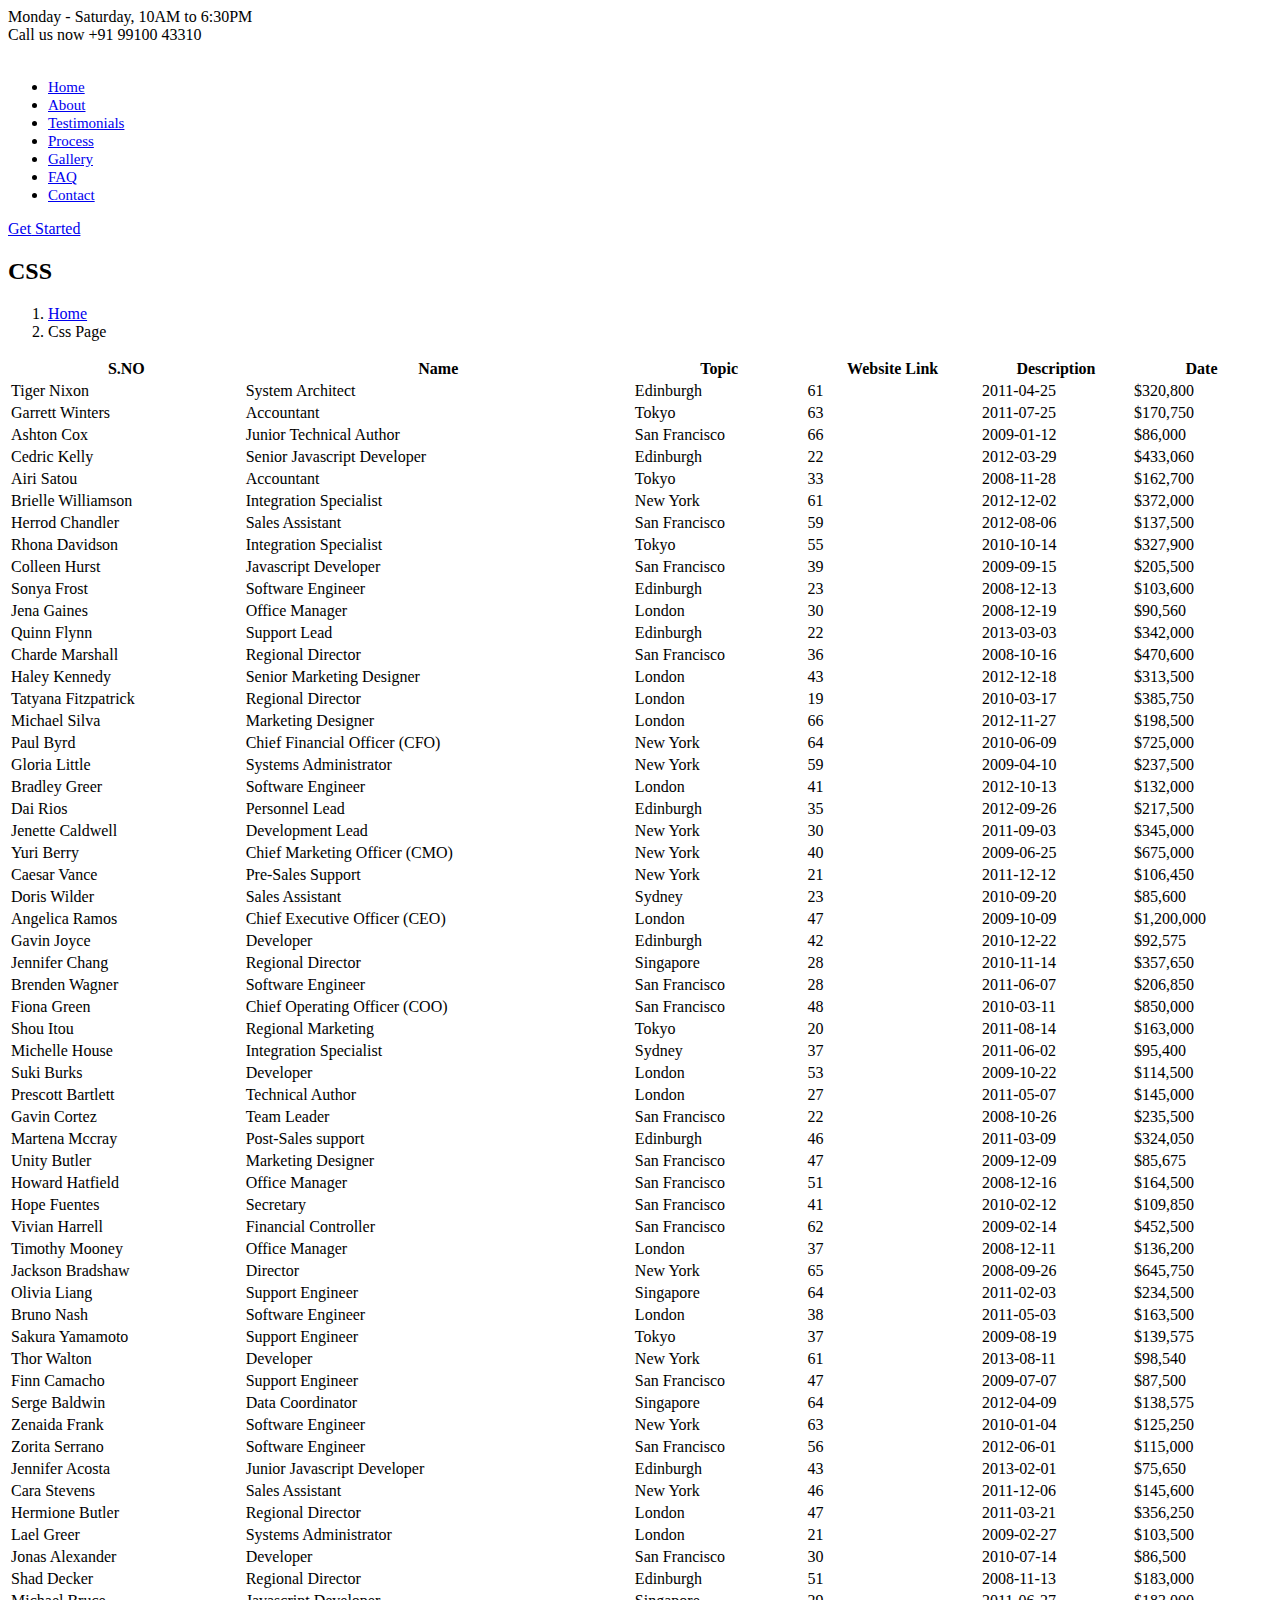
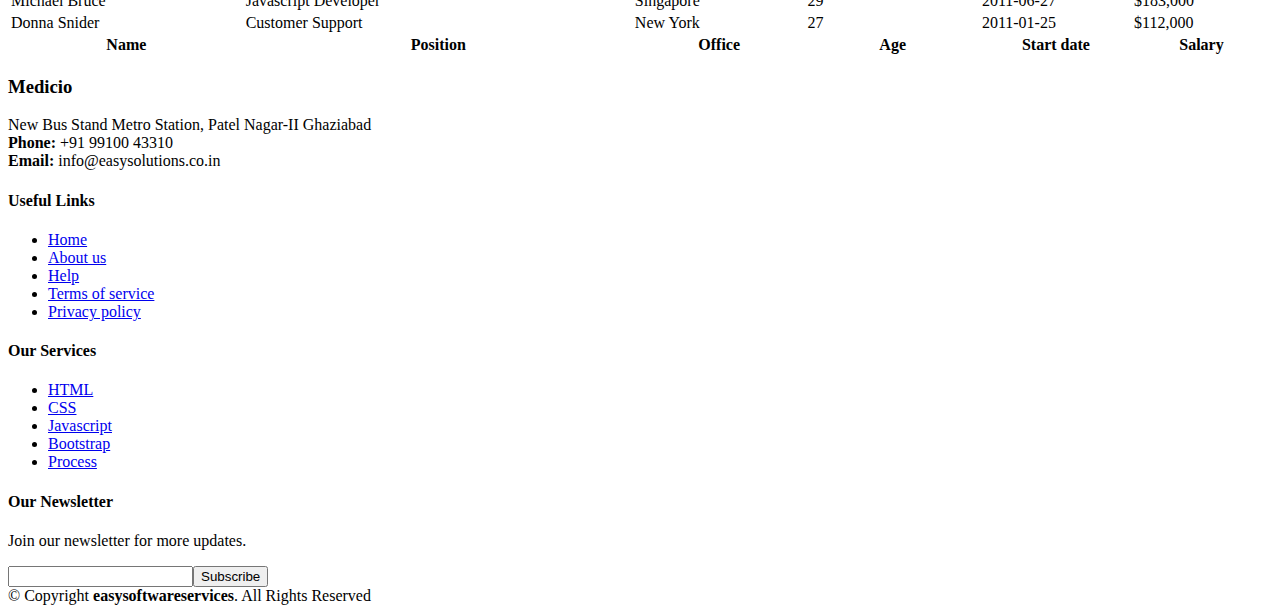
==== css.html @ efdacfd5 "Add files via upload" ====
<!DOCTYPE html>
<html lang="en">

<head>
  <meta charset="utf-8">
  <meta content="width=device-width, initial-scale=1.0" name="viewport">

  <title>LEARNING WEBSITE</title>
  <meta content="" name="description">
  <meta content="" name="keywords">

  <!-- Favicons -->
  <link href="assets/img/logo.jpg" rel="icon">
  <link href="assets/img/apple-touch-icon.png" rel="apple-touch-icon">

  <!-- Google Fonts -->
  <link href="https://fonts.googleapis.com/css?family=Open+Sans:300,300i,400,400i,600,600i,700,700i|Roboto:300,300i,400,400i,500,500i,600,600i,700,700i|Poppins:300,300i,400,400i,500,500i,600,600i,700,700i" rel="stylesheet">

  <!-- Vendor CSS Files -->
  <link rel="stylesheet" type="text/css" href="https://cdn.datatables.net/1.13.5/css/jquery.dataTables.min.css">
  <link href="assets/vendor/fontawesome-free/css/all.min.css" rel="stylesheet">
  <link href="assets/vendor/animate.css/animate.min.css" rel="stylesheet">
  <link href="assets/vendor/aos/aos.css" rel="stylesheet">
  <link href="assets/vendor/bootstrap/css/bootstrap.min.css" rel="stylesheet">
  <link href="assets/vendor/bootstrap-icons/bootstrap-icons.css" rel="stylesheet">
  <link href="assets/vendor/boxicons/css/boxicons.min.css" rel="stylesheet">
  <link href="assets/vendor/glightbox/css/glightbox.min.css" rel="stylesheet">
  <link href="assets/vendor/swiper/swiper-bundle.min.css" rel="stylesheet">

  <!-- Template Main CSS File -->
  <link href="assets/css/style.css" rel="stylesheet">

  <!-- =======================================================
  * Template Name: Medicio
  * Updated: May 30 2023 with Bootstrap v5.3.0
  * Template URL: https://bootstrapmade.com/medicio-free-bootstrap-theme/
  * Author: BootstrapMade.com
  * License: https://bootstrapmade.com/license/
  ======================================================== -->
  <script src="https://code.jquery.com/jquery-3.7.0.js"></script>
  <script src="https://cdn.datatables.net/1.13.5/js/jquery.dataTables.min.js"></script>
  
</head>

<body>

  <!-- ======= Top Bar ======= -->
  <div id="topbar" class="d-flex align-items-center fixed-top">
    <div class="container d-flex align-items-center justify-content-center justify-content-md-between">
      <div class="align-items-center d-none d-md-flex">
        <i class="bi bi-clock"></i> Monday - Saturday, 10AM to 6:30PM
      </div>
      <div class="d-flex align-items-center">
        <i class="bi bi-phone"></i> Call us now +91 99100 43310
      </div>
    </div>
  </div>

  <!-- ======= Header ======= -->
  <header id="header" class="fixed-top">
    <div class="container d-flex align-items-center">

      <a href="index.html" class="logo me-auto"><img src="assets/img/logo.jpg" alt=""></a>
      <!-- Uncomment below if you prefer to use an image logo -->
      <!-- <h1 class="logo me-auto"><a href="index.html">Medicio</a></h1> -->

      <nav id="navbar" class="navbar order-last order-lg-0">
         <ul>
          <li><a class="nav-link scrollto " href="#hero" style="font-size: 15px;">Home</a></li>
          <li><a class="nav-link scrollto" href="#about"style="font-size: 15px;">About</a></li>         
          <li><a class="nav-link scrollto" href="#services"style="font-size: 15px;">Testimonials</a></li>
           <li><a class="nav-link scrollto" href="process.html"style="font-size: 15px;">Process</a></li>
          <li><a class="nav-link scrollto" href="#services"style="font-size: 15px;">Gallery</a></li>
          <li><a class="nav-link scrollto" href="#services"style="font-size: 15px;">FAQ</a></li>
          <!-- <li class="dropdown"><a href="#"><span>Drop Down</span> <i class="bi bi-chevron-down"></i></a>
            <ul>
              <li><a href="#">Drop Down 1</a></li>
              <li class="dropdown"><a href="#"><span>Deep Drop Down</span> <i class="bi bi-chevron-right"></i></a>
                <ul>
                  <li><a href="#">Deep Drop Down 1</a></li>
                  <li><a href="#">Deep Drop Down 2</a></li>
                  <li><a href="#">Deep Drop Down 3</a></li>
                  <li><a href="#">Deep Drop Down 4</a></li>
                  <li><a href="#">Deep Drop Down 5</a></li>
                </ul>
              </li> 
              <li><a href="#">Drop Down 2</a></li>
              <li><a href="#">Drop Down 3</a></li>
              <li><a href="#">Drop Down 4</a></li>
            </ul>
          </li>-->
          <li><a class="nav-link scrollto" href="#contact"style="font-size: 15px;">Contact</a></li>
        </ul>
        <i class="bi bi-list mobile-nav-toggle"></i>
      </nav><!-- .navbar -->

      <a href="#appointment" class="appointment-btn scrollto"><span class="d-none d-md-inline">Get</span> Started</a>

    </div>
  </header><!-- End Header -->


  <main id="main">

    <!-- ======= Breadcrumbs Section ======= -->
    <section class="breadcrumbs">
      <div class="container">

        <div class="d-flex justify-content-between align-items-center">
          <h2>CSS</h2>
          <ol>
            <li><a href="index.html">Home</a></li>
            <li>Css Page</li>
          </ol>
        </div>

      </div>
    </section><!-- End Breadcrumbs Section -->

    <section class="inner-page" style="background: url(./assets/img/departments-2.jpg);">
      <div class="container table-decoration">
        <p>
        <table id="example" class="display" style="width:100%;background: #fff;">
        <thead>
             <tr>
                <th>S.NO</th>
                <th>Name</th>
                <th>Topic</th>
                <th>Website Link</th>
                <th>Description</th>
                <th>Date</th>
            </tr>
        </thead>
        <tbody>
            <tr>
                <td>Tiger Nixon</td>
                <td>System Architect</td>
                <td>Edinburgh</td>
                <td>61</td>
                <td>2011-04-25</td>
                <td>$320,800</td>
            </tr>
            <tr>
                <td>Garrett Winters</td>
                <td>Accountant</td>
                <td>Tokyo</td>
                <td>63</td>
                <td>2011-07-25</td>
                <td>$170,750</td>
            </tr>
            <tr>
                <td>Ashton Cox</td>
                <td>Junior Technical Author</td>
                <td>San Francisco</td>
                <td>66</td>
                <td>2009-01-12</td>
                <td>$86,000</td>
            </tr>
            <tr>
                <td>Cedric Kelly</td>
                <td>Senior Javascript Developer</td>
                <td>Edinburgh</td>
                <td>22</td>
                <td>2012-03-29</td>
                <td>$433,060</td>
            </tr>
            <tr>
                <td>Airi Satou</td>
                <td>Accountant</td>
                <td>Tokyo</td>
                <td>33</td>
                <td>2008-11-28</td>
                <td>$162,700</td>
            </tr>
            <tr>
                <td>Brielle Williamson</td>
                <td>Integration Specialist</td>
                <td>New York</td>
                <td>61</td>
                <td>2012-12-02</td>
                <td>$372,000</td>
            </tr>
            <tr>
                <td>Herrod Chandler</td>
                <td>Sales Assistant</td>
                <td>San Francisco</td>
                <td>59</td>
                <td>2012-08-06</td>
                <td>$137,500</td>
            </tr>
            <tr>
                <td>Rhona Davidson</td>
                <td>Integration Specialist</td>
                <td>Tokyo</td>
                <td>55</td>
                <td>2010-10-14</td>
                <td>$327,900</td>
            </tr>
            <tr>
                <td>Colleen Hurst</td>
                <td>Javascript Developer</td>
                <td>San Francisco</td>
                <td>39</td>
                <td>2009-09-15</td>
                <td>$205,500</td>
            </tr>
            <tr>
                <td>Sonya Frost</td>
                <td>Software Engineer</td>
                <td>Edinburgh</td>
                <td>23</td>
                <td>2008-12-13</td>
                <td>$103,600</td>
            </tr>
            <tr>
                <td>Jena Gaines</td>
                <td>Office Manager</td>
                <td>London</td>
                <td>30</td>
                <td>2008-12-19</td>
                <td>$90,560</td>
            </tr>
            <tr>
                <td>Quinn Flynn</td>
                <td>Support Lead</td>
                <td>Edinburgh</td>
                <td>22</td>
                <td>2013-03-03</td>
                <td>$342,000</td>
            </tr>
            <tr>
                <td>Charde Marshall</td>
                <td>Regional Director</td>
                <td>San Francisco</td>
                <td>36</td>
                <td>2008-10-16</td>
                <td>$470,600</td>
            </tr>
            <tr>
                <td>Haley Kennedy</td>
                <td>Senior Marketing Designer</td>
                <td>London</td>
                <td>43</td>
                <td>2012-12-18</td>
                <td>$313,500</td>
            </tr>
            <tr>
                <td>Tatyana Fitzpatrick</td>
                <td>Regional Director</td>
                <td>London</td>
                <td>19</td>
                <td>2010-03-17</td>
                <td>$385,750</td>
            </tr>
            <tr>
                <td>Michael Silva</td>
                <td>Marketing Designer</td>
                <td>London</td>
                <td>66</td>
                <td>2012-11-27</td>
                <td>$198,500</td>
            </tr>
            <tr>
                <td>Paul Byrd</td>
                <td>Chief Financial Officer (CFO)</td>
                <td>New York</td>
                <td>64</td>
                <td>2010-06-09</td>
                <td>$725,000</td>
            </tr>
            <tr>
                <td>Gloria Little</td>
                <td>Systems Administrator</td>
                <td>New York</td>
                <td>59</td>
                <td>2009-04-10</td>
                <td>$237,500</td>
            </tr>
            <tr>
                <td>Bradley Greer</td>
                <td>Software Engineer</td>
                <td>London</td>
                <td>41</td>
                <td>2012-10-13</td>
                <td>$132,000</td>
            </tr>
            <tr>
                <td>Dai Rios</td>
                <td>Personnel Lead</td>
                <td>Edinburgh</td>
                <td>35</td>
                <td>2012-09-26</td>
                <td>$217,500</td>
            </tr>
            <tr>
                <td>Jenette Caldwell</td>
                <td>Development Lead</td>
                <td>New York</td>
                <td>30</td>
                <td>2011-09-03</td>
                <td>$345,000</td>
            </tr>
            <tr>
                <td>Yuri Berry</td>
                <td>Chief Marketing Officer (CMO)</td>
                <td>New York</td>
                <td>40</td>
                <td>2009-06-25</td>
                <td>$675,000</td>
            </tr>
            <tr>
                <td>Caesar Vance</td>
                <td>Pre-Sales Support</td>
                <td>New York</td>
                <td>21</td>
                <td>2011-12-12</td>
                <td>$106,450</td>
            </tr>
            <tr>
                <td>Doris Wilder</td>
                <td>Sales Assistant</td>
                <td>Sydney</td>
                <td>23</td>
                <td>2010-09-20</td>
                <td>$85,600</td>
            </tr>
            <tr>
                <td>Angelica Ramos</td>
                <td>Chief Executive Officer (CEO)</td>
                <td>London</td>
                <td>47</td>
                <td>2009-10-09</td>
                <td>$1,200,000</td>
            </tr>
            <tr>
                <td>Gavin Joyce</td>
                <td>Developer</td>
                <td>Edinburgh</td>
                <td>42</td>
                <td>2010-12-22</td>
                <td>$92,575</td>
            </tr>
            <tr>
                <td>Jennifer Chang</td>
                <td>Regional Director</td>
                <td>Singapore</td>
                <td>28</td>
                <td>2010-11-14</td>
                <td>$357,650</td>
            </tr>
            <tr>
                <td>Brenden Wagner</td>
                <td>Software Engineer</td>
                <td>San Francisco</td>
                <td>28</td>
                <td>2011-06-07</td>
                <td>$206,850</td>
            </tr>
            <tr>
                <td>Fiona Green</td>
                <td>Chief Operating Officer (COO)</td>
                <td>San Francisco</td>
                <td>48</td>
                <td>2010-03-11</td>
                <td>$850,000</td>
            </tr>
            <tr>
                <td>Shou Itou</td>
                <td>Regional Marketing</td>
                <td>Tokyo</td>
                <td>20</td>
                <td>2011-08-14</td>
                <td>$163,000</td>
            </tr>
            <tr>
                <td>Michelle House</td>
                <td>Integration Specialist</td>
                <td>Sydney</td>
                <td>37</td>
                <td>2011-06-02</td>
                <td>$95,400</td>
            </tr>
            <tr>
                <td>Suki Burks</td>
                <td>Developer</td>
                <td>London</td>
                <td>53</td>
                <td>2009-10-22</td>
                <td>$114,500</td>
            </tr>
            <tr>
                <td>Prescott Bartlett</td>
                <td>Technical Author</td>
                <td>London</td>
                <td>27</td>
                <td>2011-05-07</td>
                <td>$145,000</td>
            </tr>
            <tr>
                <td>Gavin Cortez</td>
                <td>Team Leader</td>
                <td>San Francisco</td>
                <td>22</td>
                <td>2008-10-26</td>
                <td>$235,500</td>
            </tr>
            <tr>
                <td>Martena Mccray</td>
                <td>Post-Sales support</td>
                <td>Edinburgh</td>
                <td>46</td>
                <td>2011-03-09</td>
                <td>$324,050</td>
            </tr>
            <tr>
                <td>Unity Butler</td>
                <td>Marketing Designer</td>
                <td>San Francisco</td>
                <td>47</td>
                <td>2009-12-09</td>
                <td>$85,675</td>
            </tr>
            <tr>
                <td>Howard Hatfield</td>
                <td>Office Manager</td>
                <td>San Francisco</td>
                <td>51</td>
                <td>2008-12-16</td>
                <td>$164,500</td>
            </tr>
            <tr>
                <td>Hope Fuentes</td>
                <td>Secretary</td>
                <td>San Francisco</td>
                <td>41</td>
                <td>2010-02-12</td>
                <td>$109,850</td>
            </tr>
            <tr>
                <td>Vivian Harrell</td>
                <td>Financial Controller</td>
                <td>San Francisco</td>
                <td>62</td>
                <td>2009-02-14</td>
                <td>$452,500</td>
            </tr>
            <tr>
                <td>Timothy Mooney</td>
                <td>Office Manager</td>
                <td>London</td>
                <td>37</td>
                <td>2008-12-11</td>
                <td>$136,200</td>
            </tr>
            <tr>
                <td>Jackson Bradshaw</td>
                <td>Director</td>
                <td>New York</td>
                <td>65</td>
                <td>2008-09-26</td>
                <td>$645,750</td>
            </tr>
            <tr>
                <td>Olivia Liang</td>
                <td>Support Engineer</td>
                <td>Singapore</td>
                <td>64</td>
                <td>2011-02-03</td>
                <td>$234,500</td>
            </tr>
            <tr>
                <td>Bruno Nash</td>
                <td>Software Engineer</td>
                <td>London</td>
                <td>38</td>
                <td>2011-05-03</td>
                <td>$163,500</td>
            </tr>
            <tr>
                <td>Sakura Yamamoto</td>
                <td>Support Engineer</td>
                <td>Tokyo</td>
                <td>37</td>
                <td>2009-08-19</td>
                <td>$139,575</td>
            </tr>
            <tr>
                <td>Thor Walton</td>
                <td>Developer</td>
                <td>New York</td>
                <td>61</td>
                <td>2013-08-11</td>
                <td>$98,540</td>
            </tr>
            <tr>
                <td>Finn Camacho</td>
                <td>Support Engineer</td>
                <td>San Francisco</td>
                <td>47</td>
                <td>2009-07-07</td>
                <td>$87,500</td>
            </tr>
            <tr>
                <td>Serge Baldwin</td>
                <td>Data Coordinator</td>
                <td>Singapore</td>
                <td>64</td>
                <td>2012-04-09</td>
                <td>$138,575</td>
            </tr>
            <tr>
                <td>Zenaida Frank</td>
                <td>Software Engineer</td>
                <td>New York</td>
                <td>63</td>
                <td>2010-01-04</td>
                <td>$125,250</td>
            </tr>
            <tr>
                <td>Zorita Serrano</td>
                <td>Software Engineer</td>
                <td>San Francisco</td>
                <td>56</td>
                <td>2012-06-01</td>
                <td>$115,000</td>
            </tr>
            <tr>
                <td>Jennifer Acosta</td>
                <td>Junior Javascript Developer</td>
                <td>Edinburgh</td>
                <td>43</td>
                <td>2013-02-01</td>
                <td>$75,650</td>
            </tr>
            <tr>
                <td>Cara Stevens</td>
                <td>Sales Assistant</td>
                <td>New York</td>
                <td>46</td>
                <td>2011-12-06</td>
                <td>$145,600</td>
            </tr>
            <tr>
                <td>Hermione Butler</td>
                <td>Regional Director</td>
                <td>London</td>
                <td>47</td>
                <td>2011-03-21</td>
                <td>$356,250</td>
            </tr>
            <tr>
                <td>Lael Greer</td>
                <td>Systems Administrator</td>
                <td>London</td>
                <td>21</td>
                <td>2009-02-27</td>
                <td>$103,500</td>
            </tr>
            <tr>
                <td>Jonas Alexander</td>
                <td>Developer</td>
                <td>San Francisco</td>
                <td>30</td>
                <td>2010-07-14</td>
                <td>$86,500</td>
            </tr>
            <tr>
                <td>Shad Decker</td>
                <td>Regional Director</td>
                <td>Edinburgh</td>
                <td>51</td>
                <td>2008-11-13</td>
                <td>$183,000</td>
            </tr>
            <tr>
                <td>Michael Bruce</td>
                <td>Javascript Developer</td>
                <td>Singapore</td>
                <td>29</td>
                <td>2011-06-27</td>
                <td>$183,000</td>
            </tr>
            <tr>
                <td>Donna Snider</td>
                <td>Customer Support</td>
                <td>New York</td>
                <td>27</td>
                <td>2011-01-25</td>
                <td>$112,000</td>
            </tr>
        </tbody>
        <tfoot>
            <tr>
                <th>Name</th>
                <th>Position</th>
                <th>Office</th>
                <th>Age</th>
                <th>Start date</th>
                <th>Salary</th>
            </tr>
        </tfoot>
    </table>
        </p>
      </div>
    </section>

  </main><!-- End #main -->



  
  <!-- ======= Footer ======= -->
  <footer id="footer">
    <div class="footer-top">
      <div class="container">
        <div class="row">

          <div class="col-lg-3 col-md-6">
            <div class="footer-info">
              <h3>Medicio</h3>
              <p>
               New Bus Stand Metro Station,
      Patel Nagar-II Ghaziabad<br>
                <strong>Phone:</strong> +91 99100 43310<br>
                <strong>Email:</strong> info@easysolutions.co.in<br>
              </p>
              <div class="social-links mt-3">
                <a href="#" class="facebook"><i class="bx bxl-facebook"></i></a>
                <a href="#" class="instagram"><i class="bx bxl-instagram"></i></a>
              </div>
            </div>
          </div>

          <div class="col-lg-2 col-md-6 footer-links">
            <h4>Useful Links</h4>
            <ul>
              <li><i class="bx bx-chevron-right"></i> <a href="#">Home</a></li>
              <li><i class="bx bx-chevron-right"></i> <a href="#">About us</a></li>
              <li><i class="bx bx-chevron-right"></i> <a href="#">Help</a></li>
              <li><i class="bx bx-chevron-right"></i> <a href="#">Terms of service</a></li>
              <li><i class="bx bx-chevron-right"></i> <a href="#">Privacy policy</a></li>
            </ul>
          </div>

          <div class="col-lg-3 col-md-6 footer-links">
            <h4>Our Services</h4>
            <ul>
              <li><i class="bx bx-chevron-right"></i> <a href="#">HTML</a></li>
              <li><i class="bx bx-chevron-right"></i> <a href="#">CSS</a></li>
              <li><i class="bx bx-chevron-right"></i> <a href="#">Javascript</a></li>
              <li><i class="bx bx-chevron-right"></i> <a href="#">Bootstrap</a></li>
              <li><i class="bx bx-chevron-right"></i> <a href="#">Process</a></li>
            </ul>
          </div>

          <div class="col-lg-4 col-md-6 footer-newsletter">
            <h4>Our Newsletter</h4>
            <p>Join our newsletter for more updates.</p>
            <form action="" method="post">
              <input type="email" name="email"><input type="submit" value="Subscribe">
            </form>

          </div>

        </div>
      </div>
    </div>

    <div class="container">
      <div class="copyright">
        &copy; Copyright <strong><span>easysoftwareservices</span></strong>. All Rights Reserved
      </div>
      
    </div>
  </footer><!-- End Footer -->

  <div id="preloader"></div>
  <a href="#" class="back-to-top d-flex align-items-center justify-content-center"><i class="bi bi-arrow-up-short"></i></a>

  <!-- Vendor JS Files -->
  <script src="assets/vendor/purecounter/purecounter_vanilla.js"></script>
  <script src="assets/vendor/aos/aos.js"></script>
  <script src="assets/vendor/bootstrap/js/bootstrap.bundle.min.js"></script>
  <script src="assets/vendor/glightbox/js/glightbox.min.js"></script>
  <script src="assets/vendor/swiper/swiper-bundle.min.js"></script>
  <script src="assets/vendor/php-email-form/validate.js"></script>

  <!-- Template Main JS File -->
  <script src="assets/js/main.js"></script>

</body>

</html>
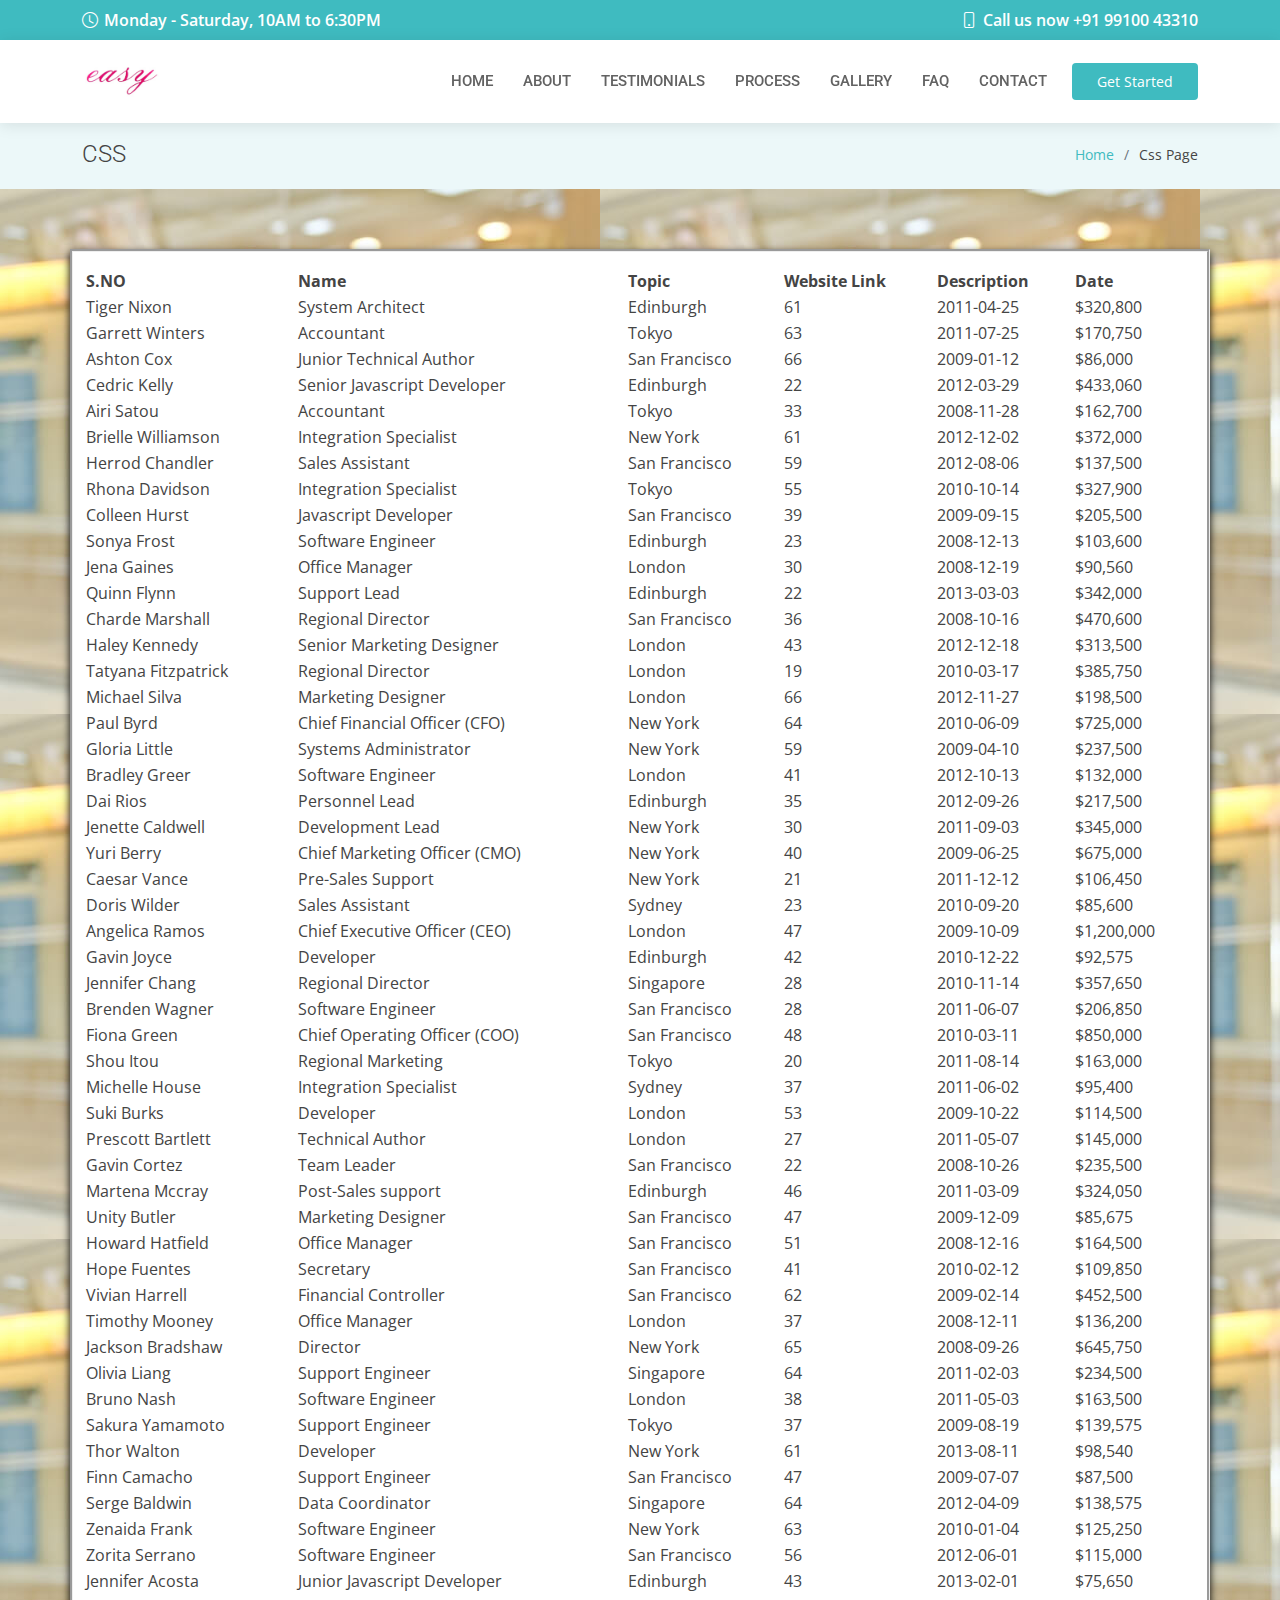
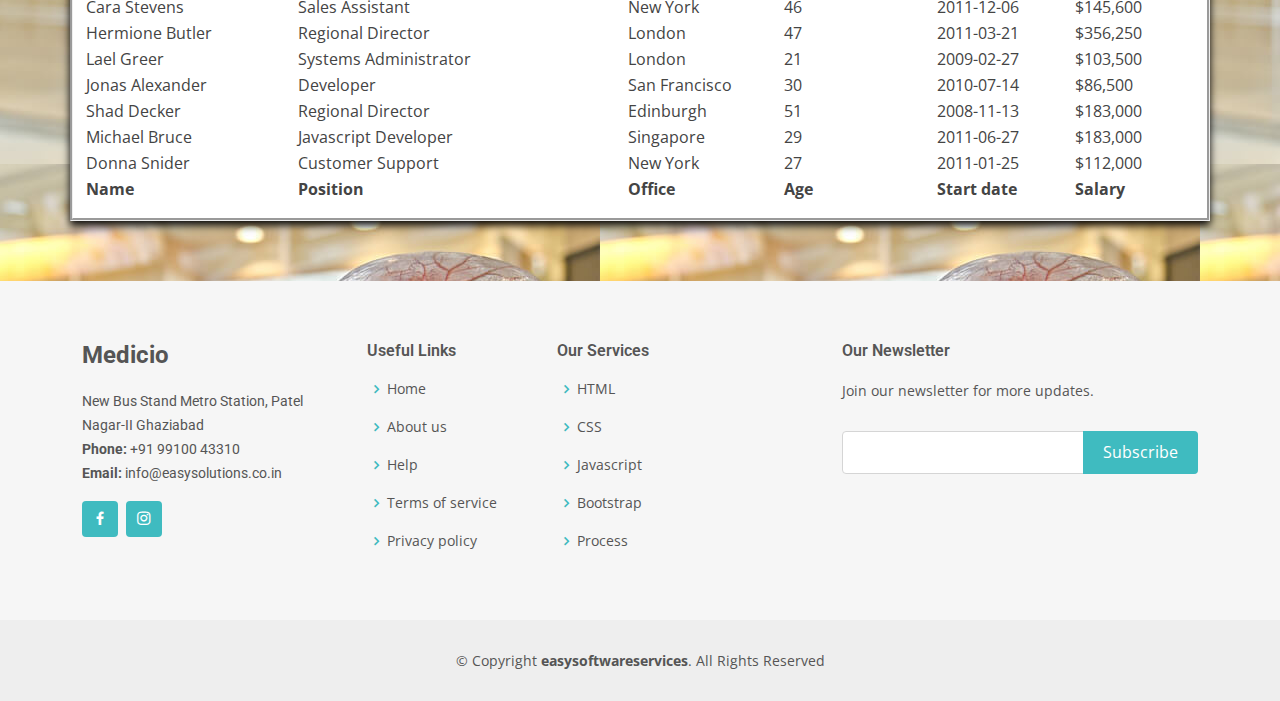
==== commit 2e6549d6: "Add files via upload" ====
--- a/css.html
+++ b/css.html
@@ -10,25 +10,25 @@
   <meta content="" name="keywords">
 
   <!-- Favicons -->
-  <link href="assets/img/logo.jpg" rel="icon">
-  <link href="assets/img/apple-touch-icon.png" rel="apple-touch-icon">
+  <link href="img/logo.jpg" rel="icon">
+  <link href="img/apple-touch-icon.png" rel="apple-touch-icon">
 
   <!-- Google Fonts -->
   <link href="https://fonts.googleapis.com/css?family=Open+Sans:300,300i,400,400i,600,600i,700,700i|Roboto:300,300i,400,400i,500,500i,600,600i,700,700i|Poppins:300,300i,400,400i,500,500i,600,600i,700,700i" rel="stylesheet">
 
   <!-- Vendor CSS Files -->
   <link rel="stylesheet" type="text/css" href="https://cdn.datatables.net/1.13.5/css/jquery.dataTables.min.css">
-  <link href="assets/vendor/fontawesome-free/css/all.min.css" rel="stylesheet">
-  <link href="assets/vendor/animate.css/animate.min.css" rel="stylesheet">
-  <link href="assets/vendor/aos/aos.css" rel="stylesheet">
-  <link href="assets/vendor/bootstrap/css/bootstrap.min.css" rel="stylesheet">
-  <link href="assets/vendor/bootstrap-icons/bootstrap-icons.css" rel="stylesheet">
-  <link href="assets/vendor/boxicons/css/boxicons.min.css" rel="stylesheet">
-  <link href="assets/vendor/glightbox/css/glightbox.min.css" rel="stylesheet">
-  <link href="assets/vendor/swiper/swiper-bundle.min.css" rel="stylesheet">
+  <link href="vendor/fontawesome-free/css/all.min.css" rel="stylesheet">
+  <link href="vendor/animate.css/animate.min.css" rel="stylesheet">
+  <link href="vendor/aos/aos.css" rel="stylesheet">
+  <link href="vendor/bootstrap/css/bootstrap.min.css" rel="stylesheet">
+  <link href="vendor/bootstrap-icons/bootstrap-icons.css" rel="stylesheet">
+  <link href="vendor/boxicons/css/boxicons.min.css" rel="stylesheet">
+  <link href="vendor/glightbox/css/glightbox.min.css" rel="stylesheet">
+  <link href="vendor/swiper/swiper-bundle.min.css" rel="stylesheet">
 
   <!-- Template Main CSS File -->
-  <link href="assets/css/style.css" rel="stylesheet">
+  <link href="css/style.css" rel="stylesheet">
 
   <!-- =======================================================
   * Template Name: Medicio
@@ -60,7 +60,7 @@
   <header id="header" class="fixed-top">
     <div class="container d-flex align-items-center">
 
-      <a href="index.html" class="logo me-auto"><img src="assets/img/logo.jpg" alt=""></a>
+      <a href="index.html" class="logo me-auto"><img src="img/logo.jpg" alt=""></a>
       <!-- Uncomment below if you prefer to use an image logo -->
       <!-- <h1 class="logo me-auto"><a href="index.html">Medicio</a></h1> -->
 
@@ -117,7 +117,7 @@
       </div>
     </section><!-- End Breadcrumbs Section -->
 
-    <section class="inner-page" style="background: url(./assets/img/departments-2.jpg);">
+    <section class="inner-page" style="background: url(./img/departments-2.jpg);">
       <div class="container table-decoration">
         <p>
         <table id="example" class="display" style="width:100%;background: #fff;">
@@ -678,15 +678,15 @@
   <a href="#" class="back-to-top d-flex align-items-center justify-content-center"><i class="bi bi-arrow-up-short"></i></a>
 
   <!-- Vendor JS Files -->
-  <script src="assets/vendor/purecounter/purecounter_vanilla.js"></script>
-  <script src="assets/vendor/aos/aos.js"></script>
-  <script src="assets/vendor/bootstrap/js/bootstrap.bundle.min.js"></script>
-  <script src="assets/vendor/glightbox/js/glightbox.min.js"></script>
-  <script src="assets/vendor/swiper/swiper-bundle.min.js"></script>
-  <script src="assets/vendor/php-email-form/validate.js"></script>
+  <script src="vendor/purecounter/purecounter_vanilla.js"></script>
+  <script src="vendor/aos/aos.js"></script>
+  <script src="vendor/bootstrap/js/bootstrap.bundle.min.js"></script>
+  <script src="vendor/glightbox/js/glightbox.min.js"></script>
+  <script src="vendor/swiper/swiper-bundle.min.js"></script>
+  <script src="vendor/php-email-form/validate.js"></script>
 
   <!-- Template Main JS File -->
-  <script src="assets/js/main.js"></script>
+  <script src="js/main.js"></script>
 
 </body>
 
